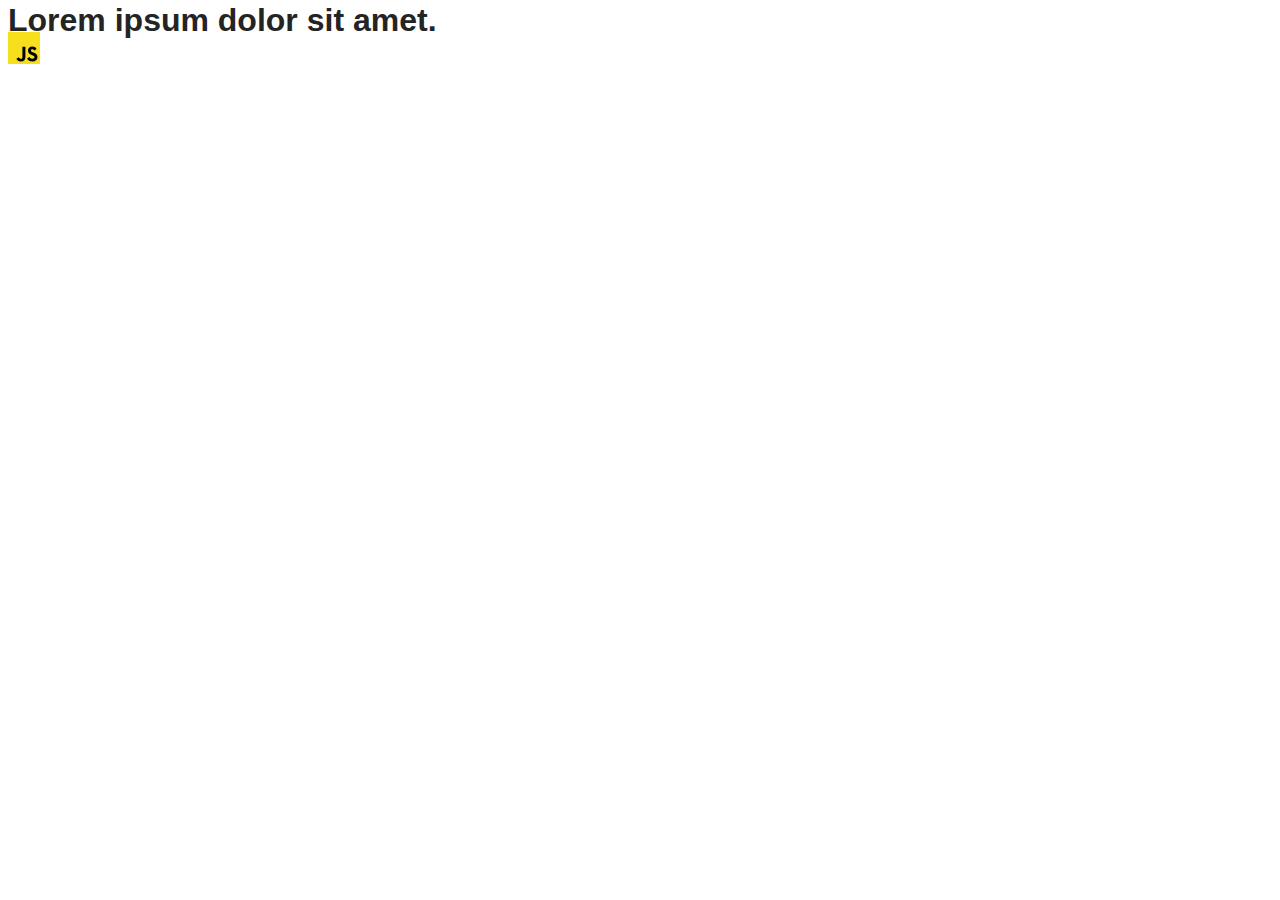
==== src/index.html @ b6a2a304 "Initial commit" ====
<!DOCTYPE html>
<html lang="en">
  <head>
    <meta charset="UTF-8" />
    <link rel="icon" type="image/svg+xml" href="/favicon.svg" />
    <meta name="viewport" content="width=device-width, initial-scale=1.0" />
    <title>Vanilla App Template</title>
    <link rel="stylesheet" href="./css/styles.css" />
  </head>
  <body>
    <load ="partials/header.html" />

    <section>
      <h1>Lorem ipsum dolor sit amet.</h1>
      <!-- Path to images as from index.html file -->
      <img src="./img/javascript.svg" alt="" />
    </section>

    <!-- Loads the specified .html file -->
    <load ="partials/vite-promo.html" />

    <script type="module" src="./main.js"></script>
  </body>
</html>
---- src/css/styles.css ----
/**
  |============================
  | include css partials with
  | default @import url()
  |============================
*/
@import url('./reset.css');
@import url('./vite-promo.css');
@import url('./header.css');

:root {
  font-family: Inter, Avenir, Helvetica, Arial, sans-serif;
  font-size: 16px;
  line-height: 24px;
  font-weight: 400;

  color: #242424;
  background-color: rgba(255, 255, 255, 0.87);

  font-synthesis: none;
  text-rendering: optimizeLegibility;
  -webkit-font-smoothing: antialiased;
  -moz-osx-font-smoothing: grayscale;
  -webkit-text-size-adjust: 100%;
}
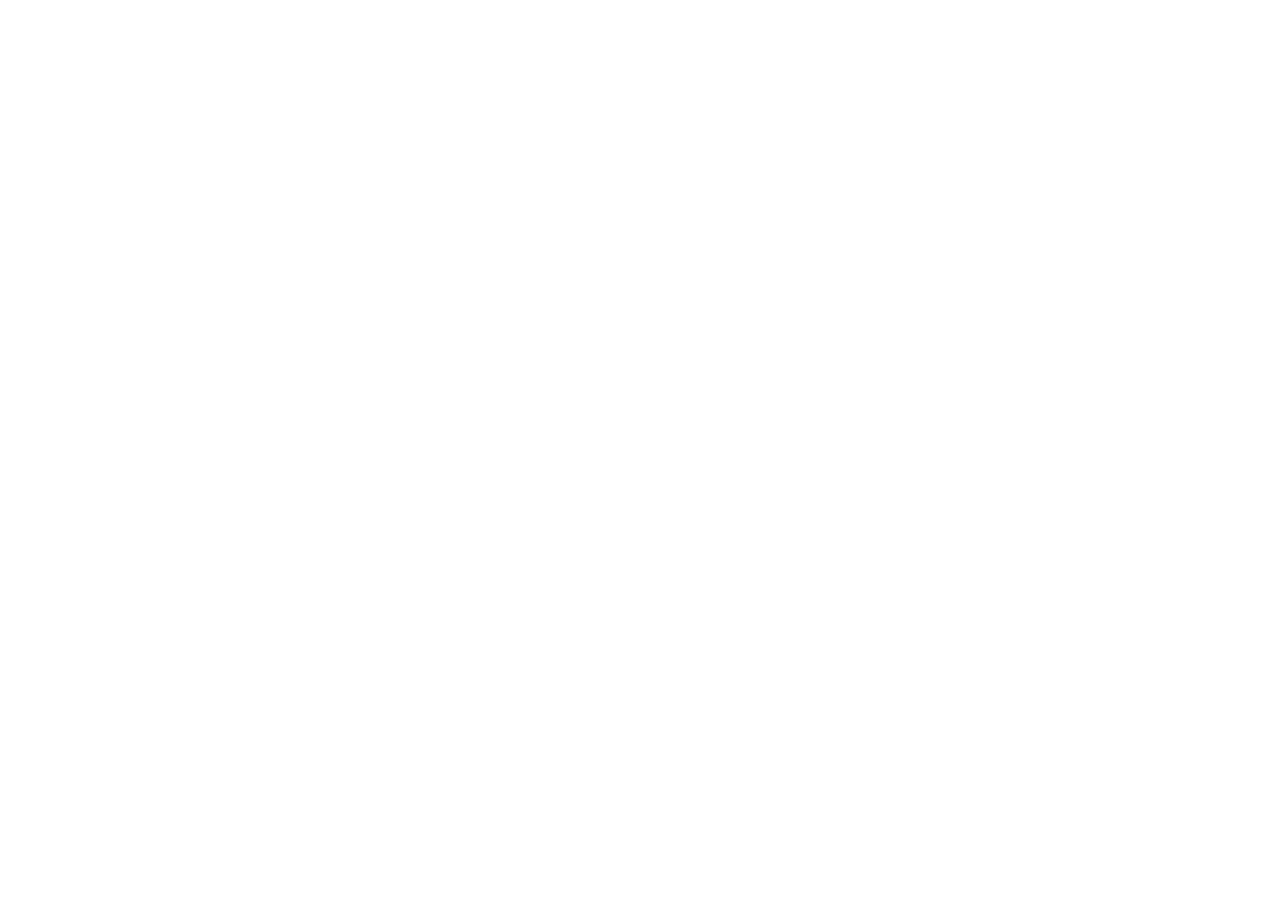
==== commit d11032d6: "first commit" ====
--- a/src/index.html
+++ b/src/index.html
@@ -5,20 +5,8 @@
     <link rel="icon" type="image/svg+xml" href="/favicon.svg" />
     <meta name="viewport" content="width=device-width, initial-scale=1.0" />
     <title>Vanilla App Template</title>
-    <link rel="stylesheet" href="./css/styles.css" />
   </head>
   <body>
     <load ="partials/header.html" />
-
-    <section>
-      <h1>Lorem ipsum dolor sit amet.</h1>
-      <!-- Path to images as from index.html file -->
-      <img src="./img/javascript.svg" alt="" />
-    </section>
-
-    <!-- Loads the specified .html file -->
-    <load ="partials/vite-promo.html" />
-
-    <script type="module" src="./main.js"></script>
   </body>
 </html>
